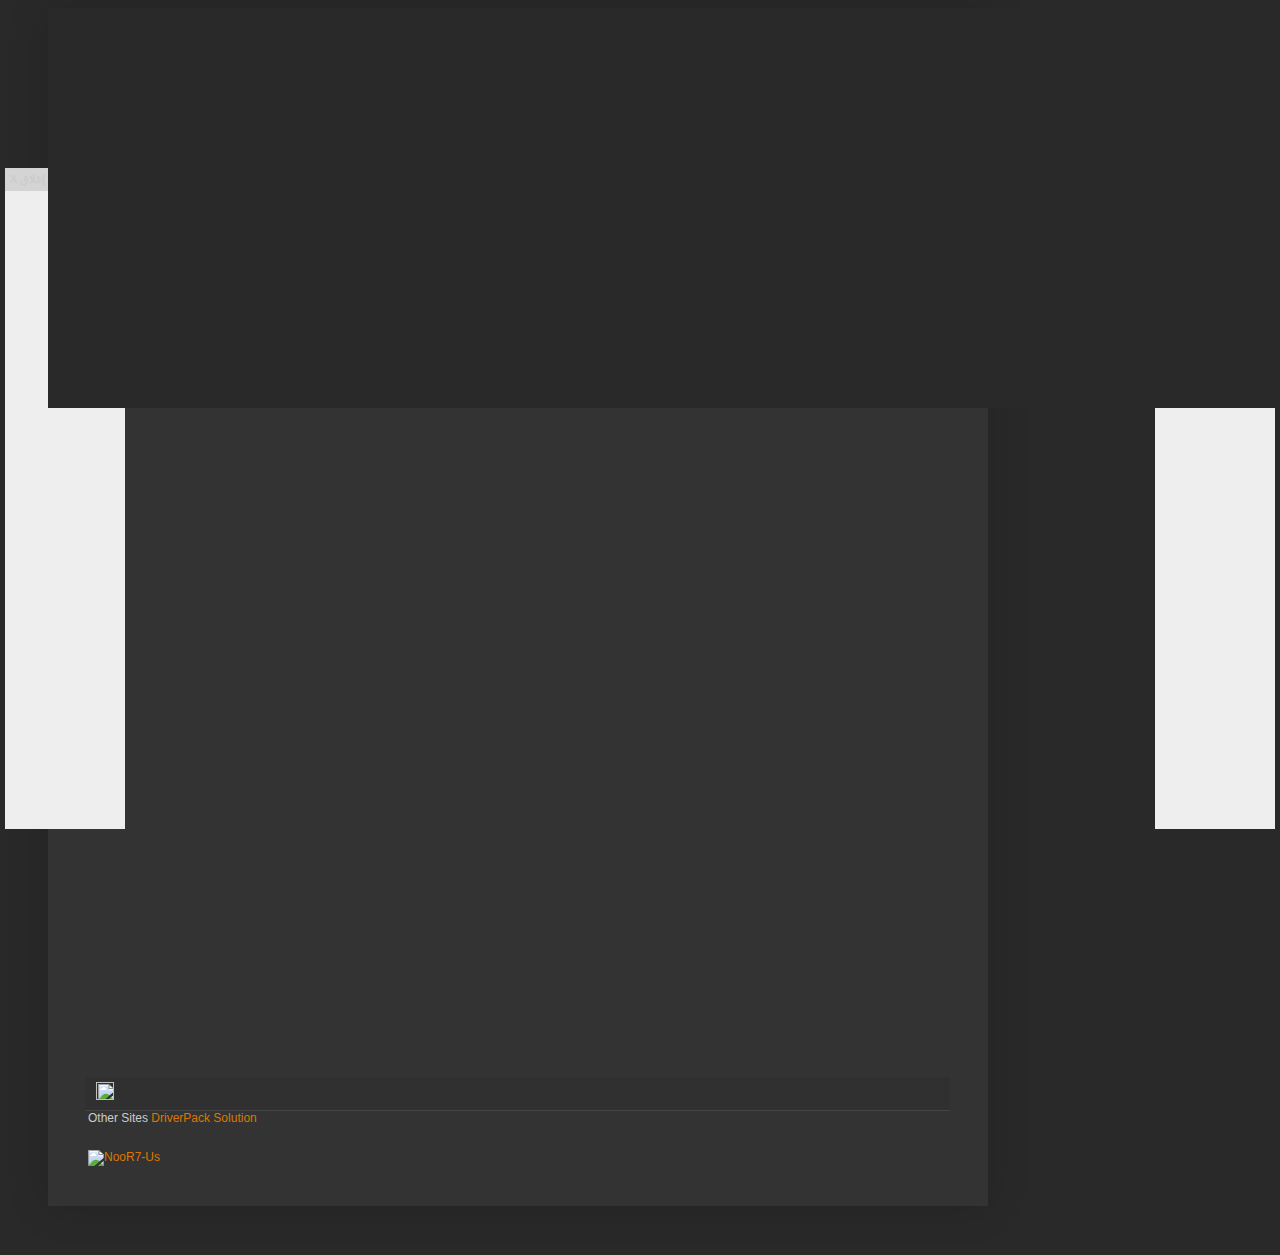
==== photoshop online.html @ 309073f9 "Update photoshop online.html" ====
<!DOCTYPE html>
<html >

<head>
  <meta charset="UTF-8">
  <link rel="shortcut icon" type="image/x-icon" href="https://production-assets.codepen.io/assets/favicon/favicon-8ea04875e70c4b0bb41da869e81236e54394d63638a1ef12fa558a4a835f1164.ico" />
  <link rel="mask-icon" type="" href="https://production-assets.codepen.io/assets/favicon/logo-pin-f2d2b6d2c61838f7e76325261b7195c27224080bc099486ddd6dccb469b8e8e6.svg" color="#111" />
  <title>CodePen - photoshop online</title>
  
  
  
  
  
  
  
  
  
</head>

<body translate="no" >

  </script>
<![endif]-->
<!--[if IE]> <script> (function() { var html5 = ("abbr,article,aside,audio,canvas,datalist,details," + "figure,footer,header,hgroup,mark,menu,meter,nav,output," + "progress,section,time,video").split(','); for (var i = 0; i < html5.length; i++) { document.createElement(html5[i]); } try { document.execCommand('BackgroundImageCache', false, true); } catch(e) {} })(); </script> <![endif]-->
<title>photoshop online</title>
<link type='text/css' rel='stylesheet' href='https://www.blogger.com/static/v1/widgets/1535467126-widget_css_2_bundle.css' />
<link type='text/css' rel='stylesheet' href='https://www.blogger.com/dyn-css/authorization.css?targetBlogID=2115766930283784613&zx=61110a47-60e9-448f-8cfe-288cf6436d57' />
<style id='page-skin-1' type='text/css'><!--
/*
-----------------------------------------------
Blogger Template Style
Name:     Simple
Designer: Josh Peterson
URL:      www.noaesthetic.com
----------------------------------------------- */
/* Variable definitions
====================
<Variable name="keycolor" description="Main Color" type="color" default="#66bbdd"/>
<Group description="Page Text" selector="body">
<Variable name="body.font" description="Font" type="font"
default="normal normal 12px Arial, Tahoma, Helvetica, FreeSans, sans-serif"/>
<Variable name="body.text.color" description="Text Color" type="color" default="#222222"/>
</Group>
<Group description="Backgrounds" selector=".body-fauxcolumns-outer">
<Variable name="body.background.color" description="Outer Background" type="color" default="#66bbdd"/>
<Variable name="content.background.color" description="Main Background" type="color" default="#ffffff"/>
<Variable name="header.background.color" description="Header Background" type="color" default="transparent"/>
</Group>
<Group description="Links" selector=".main-outer">
<Variable name="link.color" description="Link Color" type="color" default="#2288bb"/>
<Variable name="link.visited.color" description="Visited Color" type="color" default="#888888"/>
<Variable name="link.hover.color" description="Hover Color" type="color" default="#33aaff"/>
</Group>
<Group description="Blog Title" selector=".header h1">
<Variable name="header.font" description="Font" type="font"
default="normal normal 60px Arial, Tahoma, Helvetica, FreeSans, sans-serif"/>
<Variable name="header.text.color" description="Title Color" type="color" default="#3399bb" />
</Group>
<Group description="Blog Description" selector=".header .description">
<Variable name="description.text.color" description="Description Color" type="color"
default="#777777" />
</Group>
<Group description="Tabs Text" selector=".tabs-inner .widget li a">
<Variable name="tabs.font" description="Font" type="font"
default="normal normal 14px Arial, Tahoma, Helvetica, FreeSans, sans-serif"/>
<Variable name="tabs.text.color" description="Text Color" type="color" default="#999999"/>
<Variable name="tabs.selected.text.color" description="Selected Color" type="color" default="#000000"/>
</Group>
<Group description="Tabs Background" selector=".tabs-outer .PageList">
<Variable name="tabs.background.color" description="Background Color" type="color" default="#f5f5f5"/>
<Variable name="tabs.selected.background.color" description="Selected Color" type="color" default="#eeeeee"/>
</Group>
<Group description="Post Title" selector="h3.post-title, .comments h4">
<Variable name="post.title.font" description="Font" type="font"
default="normal normal 22px Arial, Tahoma, Helvetica, FreeSans, sans-serif"/>
</Group>
<Group description="Date Header" selector=".date-header">
<Variable name="date.header.color" description="Text Color" type="color"
default="#cccccc"/>
<Variable name="date.header.background.color" description="Background Color" type="color"
default="transparent"/>
</Group>
<Group description="Post Footer" selector=".post-footer">
<Variable name="post.footer.text.color" description="Text Color" type="color" default="#666666"/>
<Variable name="post.footer.background.color" description="Background Color" type="color"
default="#f9f9f9"/>
<Variable name="post.footer.border.color" description="Shadow Color" type="color" default="#eeeeee"/>
</Group>
<Group description="Gadgets" selector="h2">
<Variable name="widget.title.font" description="Title Font" type="font"
default="normal bold 11px Arial, Tahoma, Helvetica, FreeSans, sans-serif"/>
<Variable name="widget.title.text.color" description="Title Color" type="color" default="#000000"/>
<Variable name="widget.alternate.text.color" description="Alternate Color" type="color" default="#999999"/>
</Group>
<Group description="Images" selector=".main-inner">
<Variable name="image.background.color" description="Background Color" type="color" default="#ffffff"/>
<Variable name="image.border.color" description="Border Color" type="color" default="#eeeeee"/>
<Variable name="image.text.color" description="Caption Text Color" type="color" default="#cccccc"/>
</Group>
<Group description="Accents" selector=".content-inner">
<Variable name="body.rule.color" description="Separator Line Color" type="color" default="#eeeeee"/>
<Variable name="tabs.border.color" description="Tabs Border Color" type="color" default="#404040"/>
</Group>
<Variable name="body.background" description="Body Background" type="background"
color="#292929" default="$(color) none repeat scroll top left"/>
<Variable name="body.background.override" description="Body Background Override" type="string" default=""/>
<Variable name="body.background.gradient.cap" description="Body Gradient Cap" type="url"
default="url(//www.blogblog.com/1kt/simple/gradients_light.png)"/>
<Variable name="body.background.gradient.tile" description="Body Gradient Tile" type="url"
default="url(//www.blogblog.com/1kt/simple/body_gradient_tile_light.png)"/>
<Variable name="content.background.color.selector" description="Content Background Color Selector" type="string" default=".content-inner"/>
<Variable name="content.padding" description="Content Padding" type="length" default="10px"/>
<Variable name="content.padding.horizontal" description="Content Horizontal Padding" type="length" default="10px"/>
<Variable name="content.shadow.spread" description="Content Shadow Spread" type="length" default="40px"/>
<Variable name="content.shadow.spread.webkit" description="Content Shadow Spread (WebKit)" type="length" default="5px"/>
<Variable name="content.shadow.spread.ie" description="Content Shadow Spread (IE)" type="length" default="10px"/>
<Variable name="main.border.width" description="Main Border Width" type="length" default="0"/>
<Variable name="header.background.gradient" description="Header Gradient" type="url" default="none"/>
<Variable name="header.shadow.offset.left" description="Header Shadow Offset Left" type="length" default="-1px"/>
<Variable name="header.shadow.offset.top" description="Header Shadow Offset Top" type="length" default="-1px"/>
<Variable name="header.shadow.spread" description="Header Shadow Spread" type="length" default="1px"/>
<Variable name="header.padding" description="Header Padding" type="length" default="30px"/>
<Variable name="header.border.size" description="Header Border Size" type="length" default="1px"/>
<Variable name="header.bottom.border.size" description="Header Bottom Border Size" type="length" default="1px"/>
<Variable name="header.border.horizontalsize" description="Header Horizontal Border Size" type="length" default="0"/>
<Variable name="description.text.size" description="Description Text Size" type="string" default="140%"/>
<Variable name="tabs.margin.top" description="Tabs Margin Top" type="length" default="0" />
<Variable name="tabs.margin.side" description="Tabs Side Margin" type="length" default="30px" />
<Variable name="tabs.background.gradient" description="Tabs Background Gradient" type="url"
default="url(//www.blogblog.com/1kt/simple/gradients_light.png)"/>
<Variable name="tabs.border.width" description="Tabs Border Width" type="length" default="1px"/>
<Variable name="tabs.bevel.border.width" description="Tabs Bevel Border Width" type="length" default="1px"/>
<Variable name="date.header.padding" description="Date Header Padding" type="string" default="inherit"/>
<Variable name="date.header.letterspacing" description="Date Header Letter Spacing" type="string" default="inherit"/>
<Variable name="date.header.margin" description="Date Header Margin" type="string" default="inherit"/>
<Variable name="post.margin.bottom" description="Post Bottom Margin" type="length" default="25px"/>
<Variable name="image.border.small.size" description="Image Border Small Size" type="length" default="2px"/>
<Variable name="image.border.large.size" description="Image Border Large Size" type="length" default="5px"/>
<Variable name="page.width.selector" description="Page Width Selector" type="string" default=".region-inner"/>
<Variable name="page.width" description="Page Width" type="string" default="auto"/>
<Variable name="main.section.margin" description="Main Section Margin" type="length" default="15px"/>
<Variable name="main.padding" description="Main Padding" type="length" default="15px"/>
<Variable name="main.padding.top" description="Main Padding Top" type="length" default="30px"/>
<Variable name="main.padding.bottom" description="Main Padding Bottom" type="length" default="30px"/>
<Variable name="paging.background"
color="#333333"
description="Background of blog paging area" type="background"
default="transparent none no-repeat scroll top center"/>
<Variable name="footer.bevel" description="Bevel border length of footer" type="length" default="0"/>
<Variable name="mobile.background.overlay" description="Mobile Background Overlay" type="string"
default="transparent none repeat scroll top left"/>
<Variable name="mobile.background.size" description="Mobile Background Size" type="string" default="auto"/>
<Variable name="mobile.button.color" description="Mobile Button Color" type="color" default="#ffffff" />
<Variable name="startSide" description="Side where text starts in blog language" type="automatic" default="left"/>
<Variable name="endSide" description="Side where text ends in blog language" type="automatic" default="right"/>









*/
/* Content
----------------------------------------------- */
body {
font: normal normal 12px Arial, Tahoma, Helvetica, FreeSans, sans-serif;
color: #cccccc;
background: #292929 none repeat scroll top left;
padding: 0 40px 40px 40px;
}
html body .region-inner {
min-width: 0;
max-width: 100%;
width: auto;
}
a:link {
text-decoration:none;
color: #dd7700;
}
a:visited {
text-decoration:none;
color: #cc6600;
}
a:hover {
text-decoration:underline;
color: #cc6600;
}
.body-fauxcolumn-outer .fauxcolumn-inner {
background: transparent none repeat scroll top left;
_background-image: none;
}
.body-fauxcolumn-outer .cap-top {
position: absolute;
z-index: 1;
height: 400px;
width: 100%;
background: #292929 none repeat scroll top left;
}
.body-fauxcolumn-outer .cap-top .cap-left {
width: 100%;
background: transparent none repeat-x scroll top left;
_background-image: none;
}
.content-outer {
-moz-box-shadow: 0 0 40px rgba(0, 0, 0, .15);
-webkit-box-shadow: 0 0 5px rgba(0, 0, 0, .15);
-goog-ms-box-shadow: 0 0 10px #333333;
box-shadow: 0 0 40px rgba(0, 0, 0, .15);
margin-bottom: 1px;
}
.content-inner {
padding: 10px 10px;
}
.content-inner {
background-color: #333333;
}
/* Header
----------------------------------------------- */
.header-outer {
background: transparent none repeat-x scroll 0 -400px;
_background-image: none;
}
.Header h1 {
font: normal normal 42px Arial, Tahoma, Helvetica, FreeSans, sans-serif;
color: #ffffff;
text-shadow: -1px -1px 1px rgba(0, 0, 0, .2);
}
.Header h1 a {
color: #ffffff;
}
.Header .description {
font-size: 140%;
color: #aaaaaa;
}
.header-inner .Header .titlewrapper {
padding: 22px 30px;
}
.header-inner .Header .descriptionwrapper {
padding: 0 30px;
}
/* Tabs
----------------------------------------------- */
.tabs-inner .section:first-child {
border-top: 1px solid #404040;
}
.tabs-inner .section:first-child ul {
margin-top: -1px;
border-top: 1px solid #404040;
border-left: 0 solid #404040;
border-right: 0 solid #404040;
}
.tabs-inner .widget ul {
background: #222222 none repeat-x scroll 0 -800px;
_background-image: none;
border-bottom: 1px solid #404040;
margin-top: 0;
margin-left: -30px;
margin-right: -30px;
}
.tabs-inner .widget li a {
display: inline-block;
padding: .6em 1em;
font: normal normal 14px Arial, Tahoma, Helvetica, FreeSans, sans-serif;
color: #999999;
border-left: 1px solid #333333;
border-right: 0 solid #404040;
}
.tabs-inner .widget li:first-child a {
border-left: none;
}
.tabs-inner .widget li.selected a, .tabs-inner .widget li a:hover {
color: #ffffff;
background-color: #000000;
text-decoration: none;
}
/* Columns
----------------------------------------------- */
.main-outer {
border-top: 0 solid #404040;
}
.fauxcolumn-left-outer .fauxcolumn-inner {
border-right: 1px solid #404040;
}
.fauxcolumn-right-outer .fauxcolumn-inner {
border-left: 1px solid #404040;
}
/* Headings
----------------------------------------------- */
h2 {
margin: 0 0 1em 0;
font: normal bold 11px Arial, Tahoma, Helvetica, FreeSans, sans-serif;
color: #ffffff;
}
/* Widgets
----------------------------------------------- */
.widget .zippy {
color: #999999;
text-shadow: 2px 2px 1px rgba(0, 0, 0, .1);
}
.widget .popular-posts ul {
list-style: none;
}
/* Posts
----------------------------------------------- */
.date-header span {
background-color: transparent;
color: #cccccc;
padding: inherit;
letter-spacing: inherit;
margin: inherit;
}
.main-inner {
padding-top: 30px;
padding-bottom: 30px;
}
.main-inner .column-center-inner {
padding: 0 15px;
}
.main-inner .column-center-inner .section {
margin: 0 15px;
}
.post {
margin: 0 0 25px 0;
}
h3.post-title, .comments h4 {
font: normal normal 22px Arial, Tahoma, Helvetica, FreeSans, sans-serif;
margin: .75em 0 0;
}
.post-body {
font-size: 110%;
line-height: 1.4;
position: relative;
}
.post-body img, .post-body .tr-caption-container, .Profile img, .Image img,
.BlogList .item-thumbnail img {
padding: 0;
background: #111111;
border: 1px solid #111111;
-moz-box-shadow: 1px 1px 5px rgba(0, 0, 0, .1);
-webkit-box-shadow: 1px 1px 5px rgba(0, 0, 0, .1);
box-shadow: 1px 1px 5px rgba(0, 0, 0, .1);
}
.post-body img, .post-body .tr-caption-container {
padding: 1px;
}
.post-body .tr-caption-container {
color: #cccccc;
}
.post-body .tr-caption-container img {
padding: 0;
background: transparent;
border: none;
-moz-box-shadow: 0 0 0 rgba(0, 0, 0, .1);
-webkit-box-shadow: 0 0 0 rgba(0, 0, 0, .1);
box-shadow: 0 0 0 rgba(0, 0, 0, .1);
}
.post-header {
margin: 0 0 1.5em;
line-height: 1.6;
font-size: 90%;
}
.post-footer {
margin: 20px -2px 0;
padding: 5px 10px;
color: #888888;
background-color: #303030;
border-bottom: 1px solid #444444;
line-height: 1.6;
font-size: 90%;
}
#comments .comment-author {
padding-top: 1.5em;
border-top: 1px solid #404040;
background-position: 0 1.5em;
}
#comments .comment-author:first-child {
padding-top: 0;
border-top: none;
}
.avatar-image-container {
margin: .2em 0 0;
}
#comments .avatar-image-container img {
border: 1px solid #111111;
}
/* Comments
----------------------------------------------- */
.comments .comments-content .icon.blog-author {
background-repeat: no-repeat;
background-image: url([data-uri]);
}
.comments .comments-content .loadmore a {
border-top: 1px solid #999999;
border-bottom: 1px solid #999999;
}
.comments .comment-thread.inline-thread {
background-color: #303030;
}
.comments .continue {
border-top: 2px solid #999999;
}
/* Accents
---------------------------------------------- */
.section-columns td.columns-cell {
border-left: 1px solid #404040;
}
.blog-pager {
background: transparent none no-repeat scroll top center;
}
.blog-pager-older-link, .home-link,
.blog-pager-newer-link {
background-color: #333333;
padding: 5px;
}
.footer-outer {
border-top: 0 dashed #bbbbbb;
}
/* Mobile
----------------------------------------------- */
body.mobile  {
background-size: auto;
}
.mobile .body-fauxcolumn-outer {
background: transparent none repeat scroll top left;
}
.mobile .body-fauxcolumn-outer .cap-top {
background-size: 100% auto;
}
.mobile .content-outer {
-webkit-box-shadow: 0 0 3px rgba(0, 0, 0, .15);
box-shadow: 0 0 3px rgba(0, 0, 0, .15);
}
body.mobile .AdSense {
margin: 0 -40px;
}
.mobile .tabs-inner .widget ul {
margin-left: 0;
margin-right: 0;
}
.mobile .post {
margin: 0;
}
.mobile .main-inner .column-center-inner .section {
margin: 0;
}
.mobile .date-header span {
padding: 0.1em 10px;
margin: 0 -10px;
}
.mobile h3.post-title {
margin: 0;
}
.mobile .blog-pager {
background: transparent none no-repeat scroll top center;
}
.mobile .footer-outer {
border-top: none;
}
.mobile .main-inner, .mobile .footer-inner {
background-color: #333333;
}
.mobile-index-contents {
color: #cccccc;
}
.mobile-link-button {
background-color: #dd7700;
}
.mobile-link-button a:link, .mobile-link-button a:visited {
color: #ffffff;
}
.mobile .tabs-inner .section:first-child {
border-top: none;
}
.mobile .tabs-inner .PageList .widget-content {
background-color: #000000;
color: #ffffff;
border-top: 1px solid #404040;
border-bottom: 1px solid #404040;
}
.mobile .tabs-inner .PageList .widget-content .pagelist-arrow {
border-left: 1px solid #404040;
}

--></style>
<style id='template-skin-1' type='text/css'><!--
body {
min-width: 940px;
}
.content-outer, .content-fauxcolumn-outer, .region-inner {
min-width: 940px;
max-width: 940px;
_width: 940px;
}
.main-inner .columns {
padding-left: 0px;
padding-right: 0px;
}
.main-inner .fauxcolumn-center-outer {
left: 0px;
right: 0px;
/* IE6 does not respect left and right together */
_width: expression(this.parentNode.offsetWidth -
parseInt("0px") -
parseInt("0px") + 'px');
}
.main-inner .fauxcolumn-left-outer {
width: 0px;
}
.main-inner .fauxcolumn-right-outer {
width: 0px;
}
.main-inner .column-left-outer {
width: 0px;
right: 100%;
margin-left: -0px;
}
.main-inner .column-right-outer {
width: 0px;
margin-right: -0px;
}
#layout {
min-width: 0;
}
#layout .content-outer {
min-width: 0;
width: 800px;
}
#layout .region-inner {
min-width: 0;
width: auto;
}
--></style>
<script type="text/javascript">var a="indexOf",b="&m=1",e="(^|&)m=",f="?",g="?m=1";function h(){var c=window.location.href,d=c.split(f);switch(d.length){case 1:return c+g;case 2:return 0<=d[1].search(e)?null:c+b;default:return null}}var k=navigator.userAgent;if(-1!=k[a]("Mobile")&&-1!=k[a]("WebKit")&&-1==k[a]("iPad")||-1!=k[a]("Opera Mini")||-1!=k[a]("IEMobile")){var l=h();l&&window.location.replace(l)};
</script><script type="text/javascript">
if (window.jstiming) window.jstiming.load.tick('headEnd');
</script></head>
<body class='loading variant-dark'>
<div class='navbar section' id='navbar'>
</div>
<div class='body-fauxcolumns'>
<div class='fauxcolumn-outer body-fauxcolumn-outer'>
<div class='cap-top'>
<div class='cap-left'></div>
<div class='cap-right'></div>
</div>
<div class='fauxborder-left'>
<div class='fauxborder-right'></div>
<div class='fauxcolumn-inner'>
</div>
</div>
<div class='cap-bottom'>
<div class='cap-left'></div>
<div class='cap-right'></div>
</div>
</div>
</div>
<div class='content'>
<div class='content-fauxcolumns'>
<div class='fauxcolumn-outer content-fauxcolumn-outer'>
<div class='cap-top'>
<div class='cap-left'></div>
<div class='cap-right'></div>
</div>
<div class='fauxborder-left'>
<div class='fauxborder-right'></div>
<div class='fauxcolumn-inner'>
</div>
</div>
<div class='cap-bottom'>
<div class='cap-left'></div>
<div class='cap-right'></div>
</div>
</div>
</div>
<div class='content-outer'>
<div class='content-cap-top cap-top'>
<div class='cap-left'></div>
<div class='cap-right'></div>
</div>
<div class='fauxborder-left content-fauxborder-left'>
<div class='fauxborder-right content-fauxborder-right'></div>
<div class='content-inner'>
<header>
<div class='header-outer'>
<div class='header-cap-top cap-top'>
<div class='cap-left'></div>
<div class='cap-right'></div>
</div>
<div class='fauxborder-left header-fauxborder-left'>
<div class='fauxborder-right header-fauxborder-right'></div>
<div class='region-inner header-inner'>
<div class='header section' id='header'><div class='widget Header' id='Header1'>
<div id='header-inner'>
<div class='titlewrapper'>
<h1 class='title'>
<a href=''>Photoshop Online</a>
</h1>
</div>
<div class='descriptionwrapper'>
<p class='description'><span>
</span></p>
</div>
</div>
</div></div>
</div>
</div>
<div class='header-cap-bottom cap-bottom'>
<div class='cap-left'></div>
<div class='cap-right'></div>
</div>
</div>
</header>
<div class='tabs-outer'>
<div class='tabs-cap-top cap-top'>
<div class='cap-left'></div>
<div class='cap-right'></div>
</div>
<div class='fauxborder-left tabs-fauxborder-left'>
<div class='fauxborder-right tabs-fauxborder-right'></div>
<div class='region-inner tabs-inner'>
<div class='tabs section' id='crosscol'></div>
<div class='tabs section' id='crosscol-overflow'></div>
</div>
</div>
<div class='tabs-cap-bottom cap-bottom'>
<div class='cap-left'></div>
<div class='cap-right'></div>
</div>
</div>
<div class='main-outer'>
<div class='main-cap-top cap-top'>
<div class='cap-left'></div>
<div class='cap-right'></div>
</div>
<div class='fauxborder-left main-fauxborder-left'>
<div class='fauxborder-right main-fauxborder-right'></div>
<div class='region-inner main-inner'>
<div class='columns fauxcolumns'>
<div class='fauxcolumn-outer fauxcolumn-center-outer'>
<div class='cap-top'>
<div class='cap-left'></div>
<div class='cap-right'></div>
</div>
<div class='fauxborder-left'>
<div class='fauxborder-right'></div>
<div class='fauxcolumn-inner'>
</div>
</div>
<div class='cap-bottom'>
<div class='cap-left'></div>
<div class='cap-right'></div>
</div>
</div>
<div class='fauxcolumn-outer fauxcolumn-left-outer'>
<div class='cap-top'>
<div class='cap-left'></div>
<div class='cap-right'></div>
</div>
<div class='fauxborder-left'>
<div class='fauxborder-right'></div>
<div class='fauxcolumn-inner'>
</div>
</div>
<div class='cap-bottom'>
<div class='cap-left'></div>
<div class='cap-right'></div>
</div>
</div>
<div class='fauxcolumn-outer fauxcolumn-right-outer'>
<div class='cap-top'>
<div class='cap-left'></div>
<div class='cap-right'></div>
</div>
<div class='fauxborder-left'>
<div class='fauxborder-right'></div>
<div class='fauxcolumn-inner'>
</div>
</div>
<div class='cap-bottom'>
<div class='cap-left'></div>
<div class='cap-right'></div>
</div>
</div>
<!-- corrects IE6 width calculation -->
<div class='columns-inner'>
<div class='column-center-outer'>
<div class='column-center-inner'>
<div class='main section' id='main'><div class='widget HTML' id='HTML1'>
<div class='widget-content'>
<div dir="rtl" style="text-align: right;" trbidi="on">
<div class="separator" style="clear: both; text-align: center;">

















				
 <table cellspacing="4"><tr><td style="border:2px #A56B2E  solid; width:728px;height:90px;"> 
        <table cellspacing="4"><tr><td style="border:2px #EA8610  solid; width:728px;height:90px;"> 
                <center> 
                        
					
<script async src="//pagead2.googlesyndication.com/pagead/js/adsbygoogle.js"></script>
<!-- Lateral TweetSplitter -->
<ins class="adsbygoogle"
     style="display:block"
     data-ad-client="ca-pub-9935930967042478"
     data-ad-slot="4766287949"
     data-ad-format="auto"></ins>
<script>
(adsbygoogle = window.adsbygoogle || []).push({});
</script>


						
        </td></tr></table> 

        </td></tr></table> 

        </td></tr></table>
		
		
		




<br /></div>
</div>
<div class='clear'></div>
<span class='widget-item-control'>
<span class='item-control blog-admin'>
<a class='quickedit' href='//www.blogger.com/rearrange?blogID=2115766930283784613&widgetType=HTML&widgetId=HTML1&action=editWidget&sectionId=main' onclick='return _WidgetManager._PopupConfig(document.getElementById("HTML1"));' target='configHTML1' title='Edit'>
<img alt='' height='18' src="https://img1.blogblog.com/img/icon18_wrench_allbkg.png" width='18'/>
</a>
</span>
</span>
<div class='clear'></div>
</div><div class='widget Blog' id='Blog1'>
<div class='blog-posts hfeed'>
<!-- google_ad_section_start(name=default) -->

         

          <div class="date-posts">
        
<div class='post-outer'>
<div class='post hentry uncustomized-post-template' itemprop='blogPost' itemscope='itemscope' itemtype='http://schema.org/BlogPosting'>
<meta content='2115766930283784613' itemprop='blogId'/>
<meta content='1006371406623431465' itemprop='postId'/>
<a name='1006371406623431465'></a>

<div class='post-header'>
<div class='post-header-line-1'></div>
</div>
<div class='post-body entry-content' id='post-body-1006371406623431465' itemprop='description articleBody'>
<div dir="rtl" style="text-align: right;" trbidi="on">
<br />
<a name='more'></a><br />
<br />
<center>
<iframe align="middle" border="0" frameborder="0" height="600" name="ps" src="https://pixlr.com/editor/" width="850"></iframe></center>
<br /></div>
<div style='clear: both;'></div>
</div>
<div class='post-footer'>
<div class='post-footer-line post-footer-line-1'>
<span class='post-author vcard'>
</span>
<span class='post-timestamp'>
</span>
<span class='reaction-buttons'>
</span>
<span class='star-ratings'>
</span>
<span class='post-comment-link'>
</span>
<span class='post-backlinks post-comment-link'>
</span>
<span class='post-icons'>
<span class='item-control blog-admin pid-637764250'>
<a href="https://www.blogger.com/post-edit.g?blogID=2115766930283784613&postID=1006371406623431465&from=pencil" title='Edit Post'>
<img alt='' class='icon-action' height='18' src="https://img2.blogblog.com/img/icon18_edit_allbkg.gif" width='18'/>
</a>
</span>
</span>
















</div>
</div>
<div class='post-footer-line post-footer-line-2'>
<span class='post-labels'>
Other Sites
<a href='https://dzapps.github.io/apps/DriverPack%20Solution.html' rel='tag'>DriverPack Solution</a>
</span>
</div>







<div class='post-footer-line post-footer-line-3'>
<span class='post-location'>
</span>
</div>
</div>
</div>
<div class='comments' id='comments'>
<a name='comments'></a>
<div id='backlinks-container'>
<div id='Blog1_backlinks-container'>
</div>
</div>
</div>
</div>

        </div></div>

		
		
		
		
		
		
		
		
		
















<script type="text/javascript" src="//s7.addthis.com/js/300/addthis_widget.js#pubid=ra-525dedf75e6f370e"></script>
<script type="text/javascript"> var addthis_product = 'blg-1.0'; addthis.layers({ 'theme' : 'dark',
'share' : { 'position' : 
'right',
'numPreferredServices' : 6
}, 'follow' : {
} }); </script>






		
		
		
		
		
</script>











<script language="javascript">




function banner() {




imagens = new Array();
textos = new Array();
urls = new Array();





imagens[0] =  "http://likesplanet.com/img/anim2.gif";
imagens[1] =  "https://hitleap.com/assets/banner.png";





textos[0]="NooR7-Us";
textos[1]="NooR7-Us";





urls[0] = "http://likesplanet.com/promote.php?ref=latrali";
urls[1] = "http://hitleap.com/by/latrali";








var sorteia=Math.random() * imagens.length;
var ncerto=parseInt(sorteia);
document.write("<a href="+urls[ncerto]+"><img border=0 src="+imagens[ncerto]+" alt="+textos[ncerto]+"></a>");
}
banner();
//-->
  </script>





<script src="https://ajax.googleapis.com/ajax/libs/jquery/1.11.1/jquery.min.js"></script>

<script type="text/javascript">

$(document).ready(function() {
var screenWidth = window.screen.width;
if(screenWidth>1200){
        $('.rightbanner').show(0);
        $('.leftbanner').show(0);


}
});

</script>

<style>

.leftbanner {
    position: fixed;
    width: 120px;
    height: auto;
    left: 5px;
    top: 168px;
    background: #eee;
}
.leftbanner .close {
    width: 110px;
    height: auto;
    float: right;
    padding: 5px;
    font-size: 11px;
    font-weight: 800;
    margin: 0 0 5px 0;
    background: #D4D4D4;
    cursor: pointer;
}
.rightbanner {
    position: fixed;
    width: 120px;
    height: auto;
    right: 5px;
    top: 168px;
    background: #eee;
}
.rightbanner .close {
    width: 110px;
    height: auto;
    float: right;
    padding: 5px;
    font-size: 11px;
    font-weight: 800;
    margin: 0 0 5px 0;
    background: #D4D4D4;
    cursor: pointer;
}

</style>


<div class="leftbanner">
    <div class="close" onclick="javascript:$('.leftbanner').hide();">X إغلاق</div>
<script async src="//pagead2.googlesyndication.com/pagead/js/adsbygoogle.js"></script>
<!-- بنر جانبي يمين ويسار -->
<ins class="adsbygoogle"
     style="display:inline-block;width:120px;height:630px"
     data-ad-client="ca-pub-9935930967042478"
     data-ad-slot="4766287949"></ins>
<script>
(adsbygoogle = window.adsbygoogle || []).push({});
</script>
 </div>

 <div class="rightbanner">
    <div class="close" onclick="javascript:$('.rightbanner').hide();">X إغلاق</div>
<script async src="//pagead2.googlesyndication.com/pagead/js/adsbygoogle.js"></script>
<!-- بنر جانبي يمين ويسار -->
<ins class="adsbygoogle"
     style="display:inline-block;width:120px;height:630px"
     data-ad-client="ca-pub-9935930967042478"
     data-ad-slot="4766287949"></ins>
<script>
(adsbygoogle = window.adsbygoogle || []).push({});
</script>
  </div>
  













</body>

  
  
  

</body>
</html>
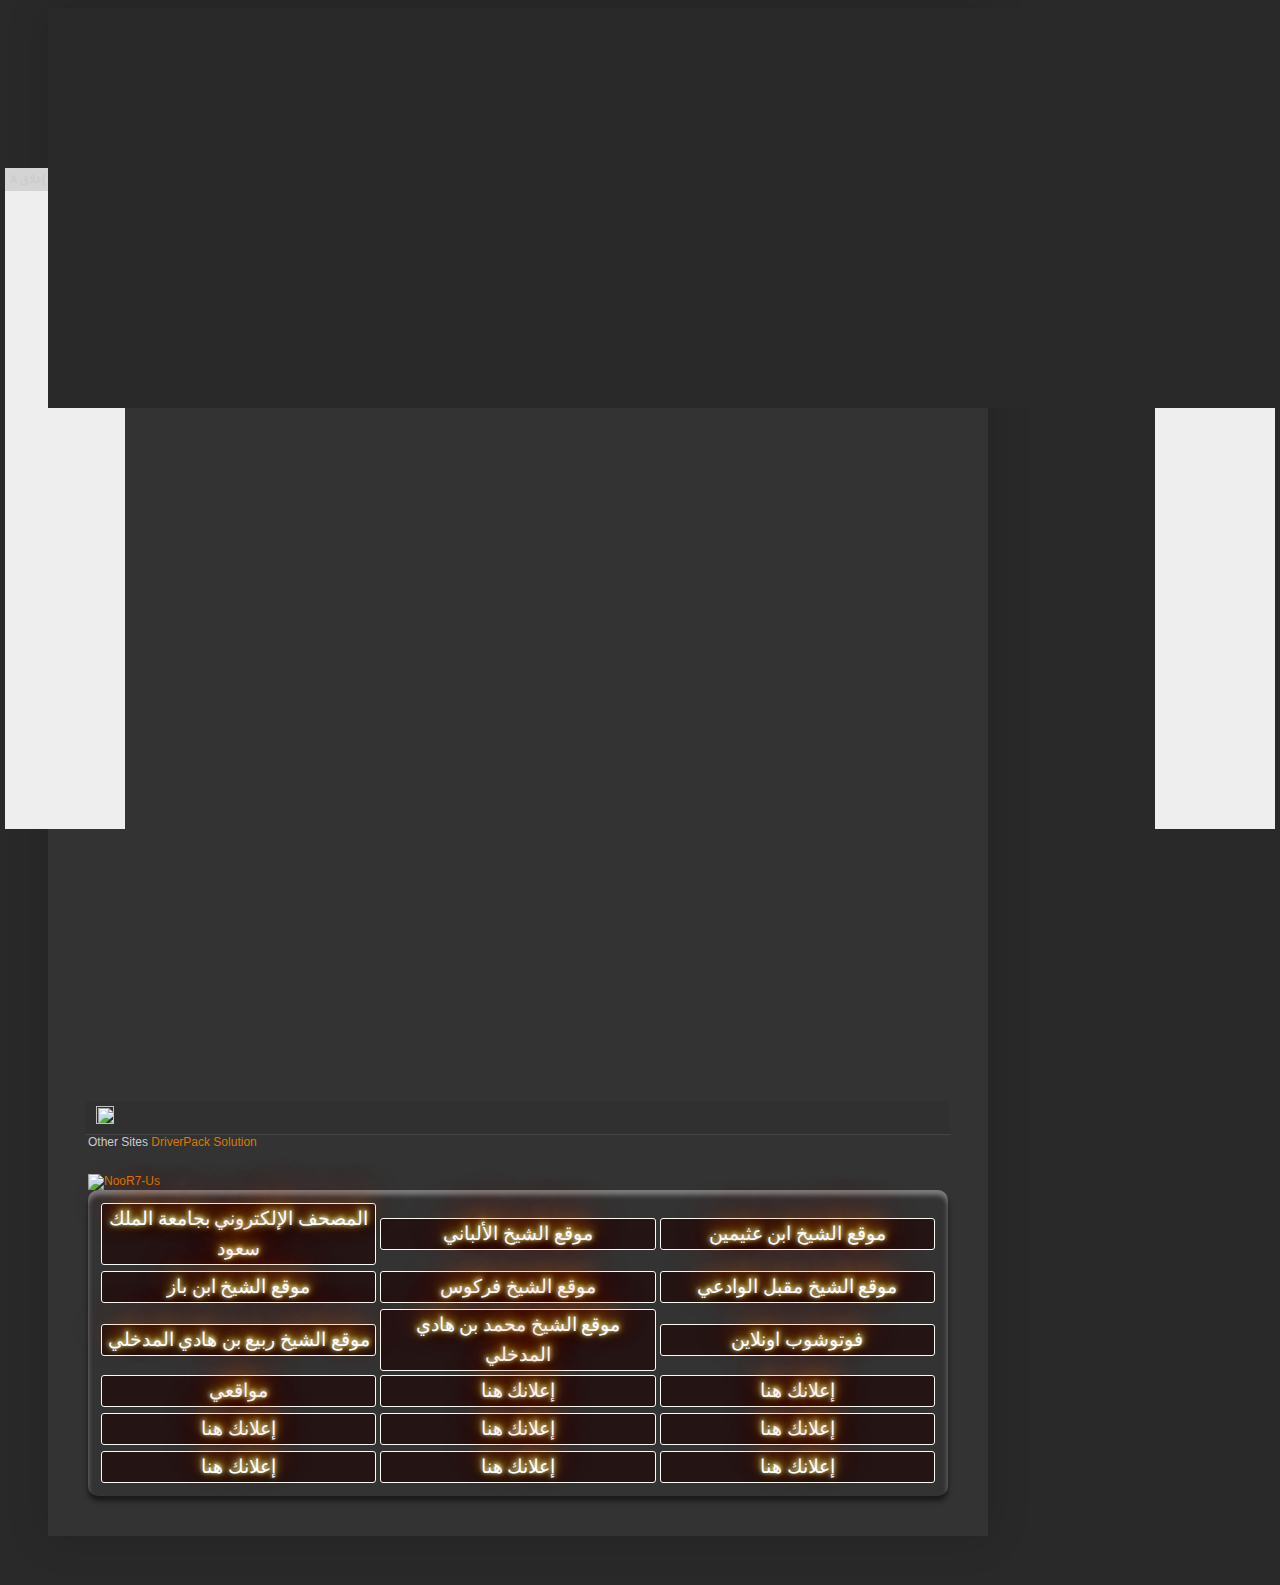
==== commit 519de7e9: "Update photoshop online.html" ====
--- a/photoshop online.html
+++ b/photoshop online.html
@@ -3,9 +3,204 @@
 
 <head>
   <meta charset="UTF-8">
-  <link rel="shortcut icon" type="image/x-icon" href="https://production-assets.codepen.io/assets/favicon/favicon-8ea04875e70c4b0bb41da869e81236e54394d63638a1ef12fa558a4a835f1164.ico" />
-  <link rel="mask-icon" type="" href="https://production-assets.codepen.io/assets/favicon/logo-pin-f2d2b6d2c61838f7e76325261b7195c27224080bc099486ddd6dccb469b8e8e6.svg" color="#111" />
-  <title>CodePen - photoshop online</title>
+	<meta content="Pixlr Editor is a robust browser photo editor, for all your editing needs. Have full control over your images, including layers and effects." name="Description">
+<meta content="photo, photograph, picture, free, opacity, alpha, edit, editing, adjustments, online, flickr, facebook, photobucket, camera, digital, image, red-eye, fix, photoshop, gimp, photoshop" name="Keywords">
+ 
+<link rel="shortcut icon" href= "//img-cdn.pixlr.com/images/pixlr-favicon-16x16.ico">
+<link rel="icon" href= "//img-cdn.pixlr.com/images/pixlr-favicon-16x16.ico" >
+
+	
+	
+	
+	
+	  <link rel="stylesheet" href="https://cdnjs.cloudflare.com/ajax/libs/normalize/5.0.0/normalize.min.css">
+
+  <link rel='stylesheet prefetch' href='https://cdnjs.cloudflare.com/ajax/libs/font-awesome/4.4.0/css/font-awesome.min.css'>
+
+      <style>
+      /* colors -> https://coolors.co/e54b4b-ebebd3-464655-e4b363-e8e9eb */
+
+@import url('https://fonts.googleapis.com/css?family=Quicksand:400,700');
+
+body {
+  background: #F0F8EA;
+  font-family: 'Quicksand', sans-serif;
+}
+
+.container {
+  width: 95%;
+  max-width: 1000px;
+  margin: 0 auto;
+}
+
+header {
+  background: #E54B4B;
+  color: #EBEBD3;
+  padding: 1em 0;
+  position: relative;
+}
+
+header::after {
+  content: '';
+  clear: both;
+  display: block;
+}
+
+.logo {
+  float: left;
+  font-size: 1rem;
+  margin: 0;
+  text-transform: uppercase;
+  font-weight: 700;
+}
+
+.logo span {
+  font-weight: 400;
+}
+
+.site-nav {
+  position: absolute;
+  top: 100%;
+  right: 0%;
+  background: #464655;
+  -webkit-clip-path: circle(0px at top right);
+          clip-path: circle(0px at top right);
+  -webkit-transition: -webkit-clip-path ease-in-out 700ms;
+  transition: -webkit-clip-path ease-in-out 700ms;
+  transition: clip-path ease-in-out 700ms;
+  transition: clip-path ease-in-out 700ms, -webkit-clip-path ease-in-out 700ms;
+/*   display: none; */
+}
+
+.site-nav--open {
+  -webkit-clip-path: circle(250% at top right);
+          clip-path: circle(250% at top right);
+/*   display: block; */
+}
+
+.site-nav ul {
+  margin: 0;
+  padding: 0;
+  list-style: none;
+}
+
+.site-nav li {
+  border-bottom: 1px solid #575766;
+}
+
+.site-nav li:last-child {
+  border-bottom: none;
+}
+
+.site-nav a {
+  color: #EBEBD3;
+  display: block;
+  padding: 2em 4em 2em 1.5em;
+  text-transform: uppercase;
+  text-decoration: none;
+}
+
+.site-nav a:hover,
+.site-nav a:focus {
+  background: #E4B363;
+  color: #464655;
+}
+
+.site-nav--icon {
+  display: inline-block;
+  font-size: 1.5em;
+  margin-right: 1em;
+  width: 1.1em;
+  text-align: right;
+  color: rgba(255,255,255,.4);
+}
+
+.menu-toggle {
+  padding: 1em;
+  position: absolute;
+  top: .5em;
+  right: .5em;
+  cursor: pointer;
+}
+
+.hamburger,
+.hamburger::before,
+.hamburger::after {
+  content: '';
+  display: block;
+  background: #EBEBD3;
+  height: 3px;
+  width: 1.75em;
+  border-radius: 3px;
+  -webkit-transition: all ease-in-out 500ms;
+  transition: all ease-in-out 500ms;
+}
+
+.hamburger::before {
+  -webkit-transform: translateY(-6px);
+          transform: translateY(-6px);
+}
+
+.hamburger::after {
+  -webkit-transform: translateY(3px);
+          transform: translateY(3px);
+}
+
+.open .hamburger {
+  -webkit-transform: rotate(45deg);
+          transform: rotate(45deg);
+}
+
+.open .hamburger::before {
+  opacity: 0;
+}
+
+.open .hamburger::after {
+  -webkit-transform: translateY(-3px) rotate(-90deg);
+          transform: translateY(-3px) rotate(-90deg);
+}
+
+@media (min-width: 700px) {
+  
+  .menu-toggle {
+    display: none;
+  }
+  
+  .site-nav {
+    height: auto;
+    position: relative;
+    background: transparent;
+    float: right;
+    -webkit-clip-path: initial;
+            clip-path: initial;
+  }
+  
+  .site-nav li {
+    display: inline-block;
+    border: none;
+  }
+  
+  .site-nav a {
+    padding: 0;
+    margin-left: 3em;
+  }
+  
+  .site-nav a:hover,
+  .site-nav a:focus {
+    background: transparent;
+  }
+  
+  .site-nav--icon {
+    display: none;
+  }
+  
+}
+    </style>
+
+	
+	
+	
+ <title> photoshop online</title>
   
   
   
@@ -18,6 +213,33 @@
 </head>
 
 <body translate="no" >
+	
+	
+	
+	
+	
+	
+<div class="container">
+
+  <h1 class="logo">Generico<span>Logo</span></h1>
+  
+  <nav class="site-nav">
+      <ul>
+        <li><a href=""><i class="fa fa-home site-nav--icon"></i>Home</a></li> 
+        <li><a href=""><i class="fa fa-info site-nav--icon"></i>About</a></li>
+        <li><a href=""><i class="fa fa-pencil site-nav--icon"></i>Blog</a></li>
+        <li><a href=""><i class="fa fa-usd site-nav--icon"></i>Pricing</a></li>
+        <li><a href=""><i class="fa fa-envelope site-nav--icon"></i>Contact</a></li>
+      </ul> 
+  </nav>
+  
+  <div class="menu-toggle">
+    <div class="hamburger"></div>
+  </div>
+  
+</div>
+	
+	
 
   </script>
 <![endif]-->
@@ -533,6 +755,15 @@
 width: auto;
 }
 --></style>
+	
+	
+	
+	
+	
+	
+	
+	
+	
 <script type="text/javascript">var a="indexOf",b="&m=1",e="(^|&)m=",f="?",g="?m=1";function h(){var c=window.location.href,d=c.split(f);switch(d.length){case 1:return c+g;case 2:return 0<=d[1].search(e)?null:c+b;default:return null}}var k=navigator.userAgent;if(-1!=k[a]("Mobile")&&-1!=k[a]("WebKit")&&-1==k[a]("iPad")||-1!=k[a]("Opera Mini")||-1!=k[a]("IEMobile")){var l=h();l&&window.location.replace(l)};
 </script><script type="text/javascript">
 if (window.jstiming) window.jstiming.load.tick('headEnd');
@@ -584,6 +815,10 @@
 <div class='fauxborder-right content-fauxborder-right'></div>
 <div class='content-inner'>
 <header>
+	
+	
+	
+	
 <div class='header-outer'>
 <div class='header-cap-top cap-top'>
 <div class='cap-left'></div>
@@ -594,6 +829,21 @@
 <div class='region-inner header-inner'>
 <div class='header section' id='header'><div class='widget Header' id='Header1'>
 <div id='header-inner'>
+	
+	
+	
+	
+	
+	
+	
+	
+	
+	
+	
+	
+	
+	
+	
 <div class='titlewrapper'>
 <h1 class='title'>
 <a href=''>Photoshop Online</a>
@@ -876,7 +1126,7 @@
 <script type="text/javascript"> var addthis_product = 'blg-1.0'; addthis.layers({ 'theme' : 'dark',
 'share' : { 'position' : 
 'right',
-'numPreferredServices' : 6
+'numPreferredServices' : 2
 }, 'follow' : {
 } }); </script>
 
@@ -920,22 +1170,19 @@
 
 
 
-imagens[0] =  "http://likesplanet.com/img/anim2.gif";
-imagens[1] =  "https://hitleap.com/assets/banner.png";
+imagens[0] =  "https://hitleap.com/assets/banner.png";
 
 
 
 
 
 textos[0]="NooR7-Us";
-textos[1]="NooR7-Us";
-
-
-
-
-
-urls[0] = "http://likesplanet.com/promote.php?ref=latrali";
-urls[1] = "http://hitleap.com/by/latrali";
+
+
+
+
+
+urls[0] = "http://hitleap.com/by/latrali";
 
 
 
@@ -954,6 +1201,126 @@
 
 
 
+	
+	
+<div class='widget-content'><div style=" padding: 10px;background-color:Transparent;border-radius:10px;box-shadow:0px 5px 5px 0px rgba(0, 0, 0, 0.5),0px 5px 5px 0px rgba(200, 200, 200, 0.5) inset;">
+<style type="text/css">
+#navlist {
+    margin: 0px auto 0px auto;
+    padding: 0px;
+    list-style-type: none;
+    float: center;
+    display: block;
+}
+#navlist a {
+font-family: "DroidKufi-Bold";
+-webkit-border-radius: 3px;
+-moz-border-radius: 3px;
+border-radius: 3px;
+  
+  color:#fff;
+background-color:#333;
+text-shadow:#fff 0 -1px 4px, #ff0 0 -2px 10px, #ff8000 0 -10px 20px, red 0 -18px 40px;
+  
+  
+    background-color:#241414;    border: 1px solid #F8FAF3;
+    font-size: 14pt;
+    text-decoration: none;
+    color: #fff;
+    display: block;
+    text-align: center;
+    line-height: 30px;
+    padding-right: 0px;
+    margin-right: 0px;
+}
+#navlist a:hover {
+font-family: "DroidKufi-Bold";
+-webkit-border-radius: 3px;
+-moz-border-radius: 3px;
+border-radius: 3px;
+    background-color:#ffa800;    border:1px solid #ff000;
+    font-size: 14pt;
+    text-decoration: none;
+    color: #000000;    display: block;
+    text-align: center;
+    line-height: 30px;
+    padding-right: 0px;
+    margin-right: 0px;
+}
+</style>
+
+<ul id="navlist">                   
+<table width="100%" align="center">
+<tr>
+<td width="25%" align="center">
+<a target="_blank" href="http://quran.ksu.edu.sa/" target="_blank" title="بسم الله" rel="nofollow"> المصحف الإلكتروني بجامعة الملك سعود</a>
+</td>
+<td width="25%" align="center">
+<a target="_blank" href="http://alalbany.net/ " target="_blank" title=" اضغط هنا " rel="nofollow"> موقع الشيخ الألباني </a>
+</td>
+<td width="25%" align="center">
+<a target="_blank" href="http://binothaimeen.net/site" target="_blank" title="اضغط هنا " rel="nofollow">موقع الشيخ ابن عثيمين</a>
+</td>
+</tr></table>
+<table width="100%" align="center">
+<tr>
+<td width="25%" align="center">
+<a target="_blank" href="http://binbaz.org.sa/" target="_blank" title="اضغط هنا" rel="nofollow">موقع الشيخ ابن باز</a>
+</td>
+<td width="25%" align="center">
+<a target="_blank" href="http://ferkous.com/" target="_blank" title="اضغط هنا" rel="nofollow">موقع الشيخ فركوس</a>
+</td>
+<td width="25%" align="center">
+<a target="_blank" href="http://muqbel.net/ " target="_blank" title="اضغط هنا" rel="nofollow">موقع الشيخ مقبل الوادعي</a>
+</td></tr>
+<table width="100%" align="center">
+<tr>
+<td width="25%" align="center">
+<a target="_blank" href="http://rabee.net/" target="_blank" title="اضغط هنا" rel="nofollow">موقع الشيخ ربيع بن هادي المدخلي
+</a>
+</td>
+<td width="25%" align="center">
+<a target="_blank" href="https://mdkhly.com/" target="_blank" title="اضغط هنا" rel="nofollow">موقع الشيخ محمد بن هادي المدخلي</a>
+</td>
+<td width="25%" align="center">
+<a target="_blank" href="https://dzapps.github.io/apps/photoshop%20online.html" target="_blank" title="حرر صورك اونلاين باحترافية" rel="nofollow">فوتوشوب اونلاين</a>
+</td></tr>
+<td width="25%" align="center">
+<a target="_blank" href="http://192.168.43.55/" target="_blank" title="مجموعة مواقع قد تهمك " rel="nofollow"> مواقعي</a>
+</td>
+<td width="25%" align="center">
+<a target="_blank" href="https://dzapps.github.io/demo-download/rasilna.html" target="_blank" title="تبادل اعلاني نصي" rel="nofollow">إعلانك هنا</a>
+</td>
+<td width="25%" align="center">
+<a target="_blank"href="https://dzapps.github.io/demo-download/rasilna.html" target="_blank" title="تبادل اعلاني نصي" rel="nofollow">إعلانك هنا</a>
+</td>
+</table>
+<table width="100%" align="center">
+<tr>
+<td width="25%" align="center">
+<a target="_blank" href="https://dzapps.github.io/demo-download/rasilna.html" target="_blank" title="تبادل اعلاني نصي" rel="nofollow">إعلانك هنا</a>
+</td>
+<td width="25%" align="center">
+<a target="_blank" href="https://dzapps.github.io/demo-download/rasilna.html" target="_blank" title="تبادل اعلاني نصي" rel="nofollow">إعلانك هنا</a>
+</td>
+<td width="25%" align="center">
+<a target="_blank" href="https://dzapps.github.io/demo-download/rasilna.html" target="_blank" title="تبادل اعلاني نصي" rel="nofollow">إعلانك هنا</a>
+</td></tr>
+<table width="100%" align="center">
+<tr>
+<td width="25%" align="center">
+<a target="_blank" href="https://dzapps.github.io/demo-download/rasilna.html" target="_blank" title="تبادل اعلاني نصي" rel="nofollow">إعلانك هنا</a>
+</td>
+<td width="25%" align="center">
+<a target="_blank" href="https://dzapps.github.io/demo-download/rasilna.html" target="_blank" title="تبادل اعلاني نصي" rel="nofollow">إعلانك هنا</a>
+</td>
+<td width="25%" align="center">
+<a target="_blank" href="https://dzapps.github.io/demo-download/rasilna.html" target="_blank" title="تبادل اعلاني نصي" rel="nofollow">إعلانك هنا</a>
+</td></tr>
+</table></table></table></ul>
+
+
+	
 
 
 <script src="https://ajax.googleapis.com/ajax/libs/jquery/1.11.1/jquery.min.js"></script>
@@ -1059,7 +1426,19 @@
 
   
   
-  
+    <script src='https://cdnjs.cloudflare.com/ajax/libs/jquery/3.1.0/jquery.min.js'></script>
+<script src='https://cdnjs.cloudflare.com/ajax/libs/jqueryui/1.12.1/jquery-ui.min.js'></script>
+
+  
+
+    <script >
+      $('.menu-toggle').click(function() {
+  
+  $('.site-nav').toggleClass('site-nav--open', 500);
+  $(this).toggleClass('open');
+  
+})
+    </script>
 
 </body>
 </html>
